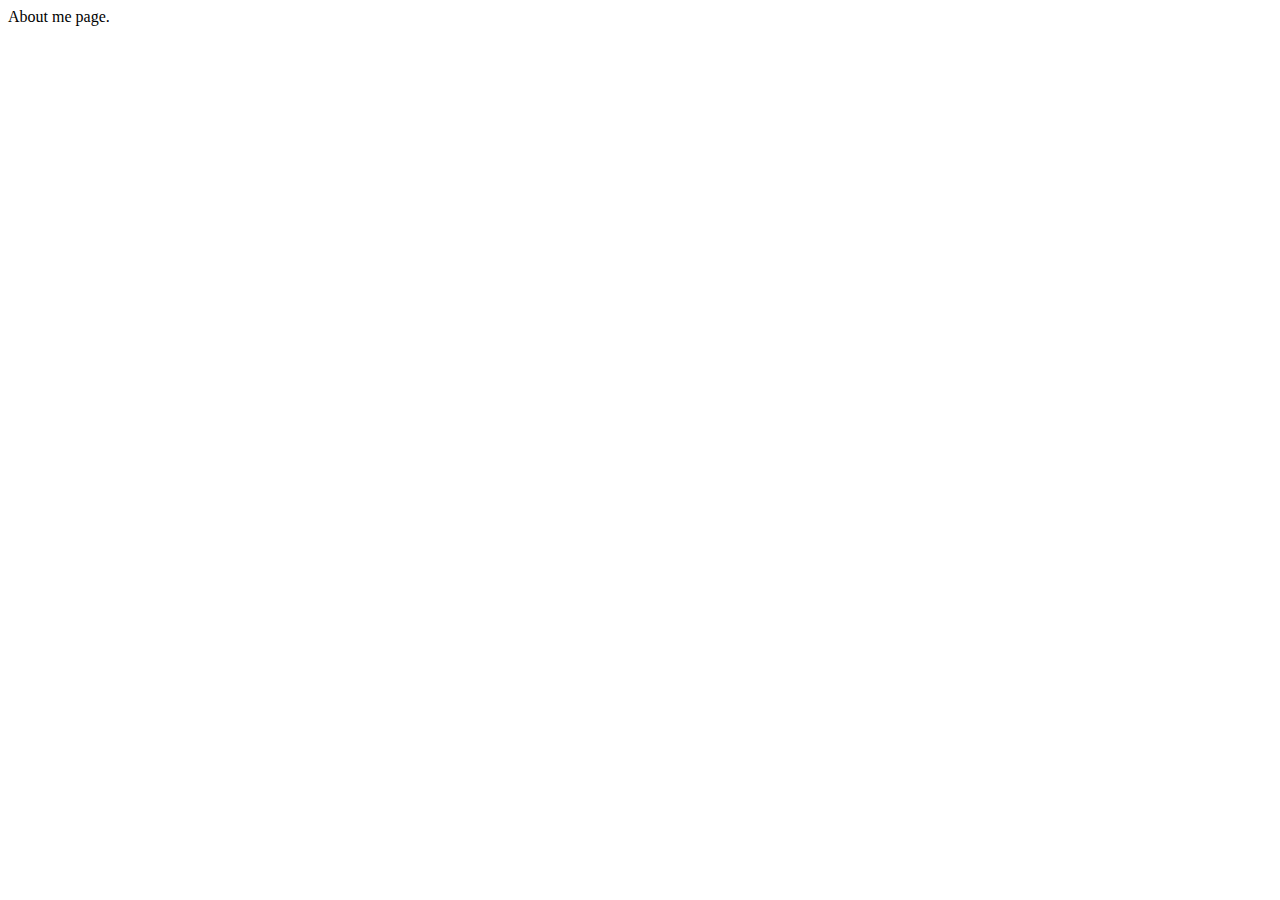
==== about.html @ e1ba1702 "about page" ====
<!DOCTYPE html>
<html lang="en">
<head>
    <meta charset="UTF-8">
    <meta name="viewport" content="width=device-width, initial-scale=1.0">
    <meta http-equiv="X-UA-Compatible" content="ie=edge">
    <title>About</title>
</head>
<body>
    About me page.
</body>
</html>
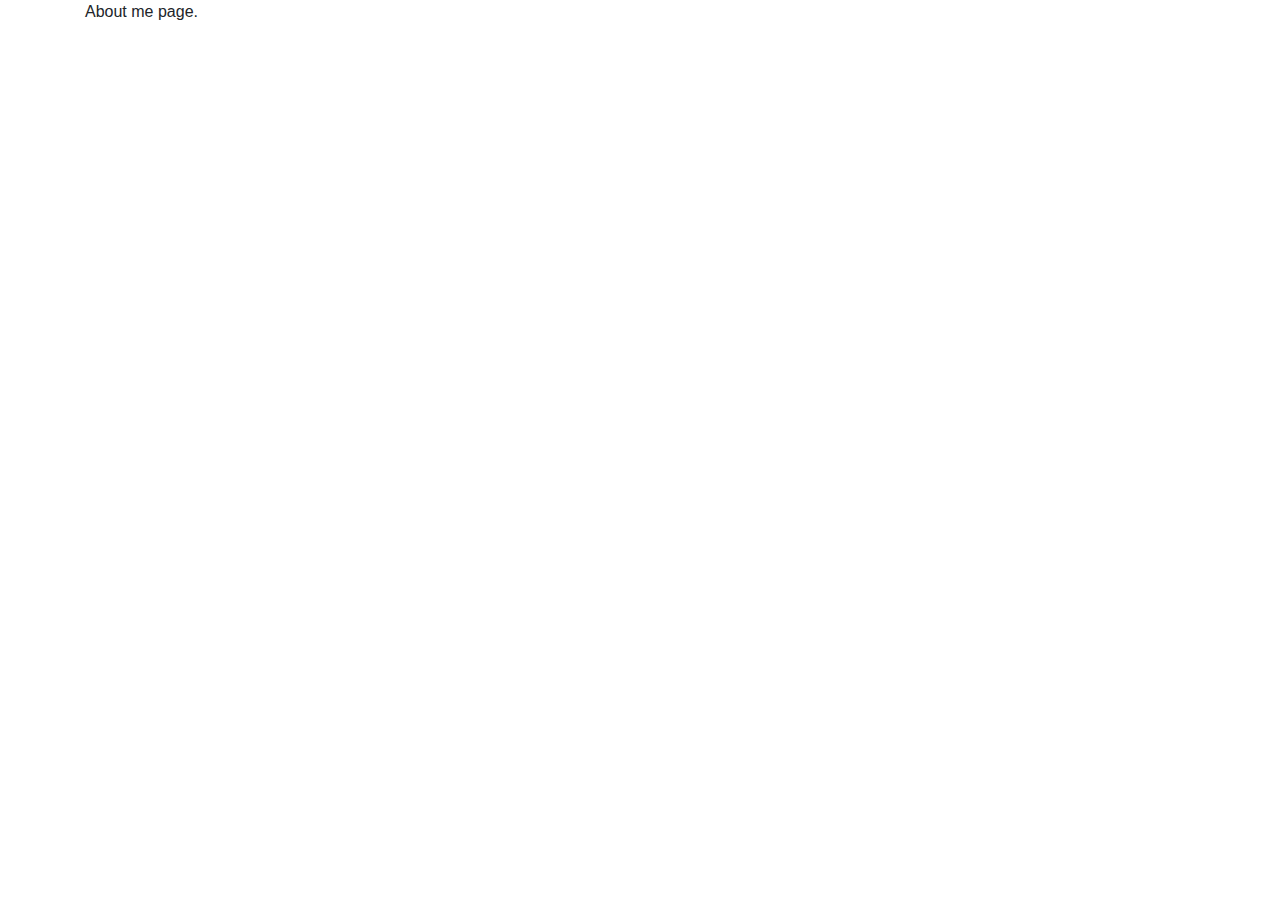
==== commit 5e8dfe98: "bootstrapped about.html" ====
--- a/about.html
+++ b/about.html
@@ -1,12 +1,20 @@
 <!DOCTYPE html>
 <html lang="en">
 <head>
-    <meta charset="UTF-8">
-    <meta name="viewport" content="width=device-width, initial-scale=1.0">
-    <meta http-equiv="X-UA-Compatible" content="ie=edge">
-    <title>About</title>
+    <!-- Required meta tags -->
+    <meta charset="utf-8">
+    <meta name="viewport" content="width=device-width, initial-scale=1, shrink-to-fit=no">
+
+    <!-- Bootstrap CSS -->
+    <link rel="stylesheet" href="https://stackpath.bootstrapcdn.com/bootstrap/4.3.1/css/bootstrap.min.css" integrity="sha384-ggOyR0iXCbMQv3Xipma34MD+dH/1fQ784/j6cY/iJTQUOhcWr7x9JvoRxT2MZw1T" crossorigin="anonymous">
+
+    <title>Hi! from Subidit</title>
 </head>
 <body>
-    About me page.
+    <div class="container">
+            <!-- Content here -->
+            About me page.
+    </div>
+    
 </body>
 </html>